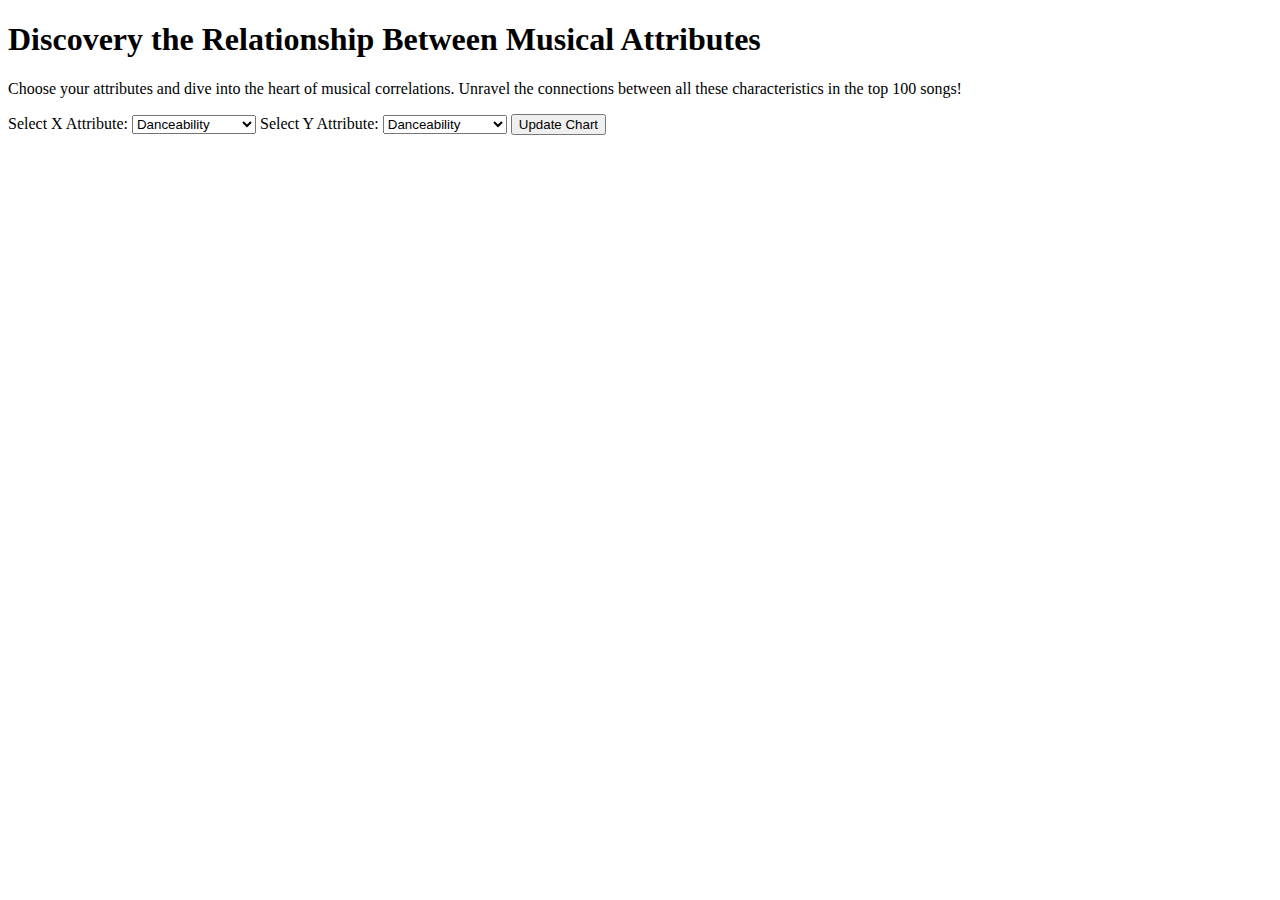
==== templates/attribute_analysis.html @ cc5ddd38 "updated visualisations and css" ====
<!DOCTYPE html>
<html lang="en">
<head>
    <meta charset="UTF-8">
    <meta name="viewport" content="width=device-width, initial-scale=1.0">
    <link rel="stylesheet" type="text/css" href="static/css/main.css">
    <title>Attribute Correlation Explorer</title>
    <script src="https://cdn.plot.ly/plotly-latest.min.js"></script>
</head>
<body>
    <h1>Discovery the Relationship Between Musical Attributes</h1>
    <p>Choose your attributes and dive into the heart of musical correlations. Unravel the connections between all these characteristics in the top 100 songs! </p>

    <!-- Add dropdowns for attribute selection -->
    <label for="xAttribute">Select X Attribute:</label>
    <select id="xAttribute">
        <option value="danceability">Danceability</option>
        <option value="energy">Energy</option>
        <option value="tempo">Tempo</option>
        <option value="loudness">Loudness</option>
        <option value="speechiness">Speechiness</option>
        <option value="acousticness">Acousticness</option>
        <option value="instrumentalness">Instrumentalness</option>
        <option value="liveness">Liveness</option>
        <option value="valence">Valence</option>
        <!-- Add more attributes as needed -->
    </select>

    <label for="yAttribute">Select Y Attribute:</label>
    <select id="yAttribute">
        <option value="danceability">Danceability</option>
        <option value="energy">Energy</option>
        <option value="tempo">Tempo</option>
        <option value="loudness">Loudness</option>
        <option value="speechiness">Speechiness</option>
        <option value="acousticness">Acousticness</option>
        <option value="instrumentalness">Instrumentalness</option>
        <option value="liveness">Liveness</option>
        <option value="valence">Valence</option>
    </select>

    <button onclick="updateChart()">Update Chart</button>

    <!-- Add a div to render the chart -->
    <div id="chartDiv" style="height: 400px;"></div>

    <script>
        let songData;

        // Fetch data from the Spotify songs JSON file
        fetch('static/spotify_songs.json')
            .then(response => response.json())
            .then(data => {
                // Store the data in the 'songData' variable
                songData = data;

                // Initial chart update
                updateChart();
            })
            .catch(error => console.error('Error fetching data:', error));

        function updateChart() {
            // Get selected attributes from dropdowns
            const xAttribute = document.getElementById('xAttribute').value;
            const yAttribute = document.getElementById('yAttribute').value;

            // Extract attribute values for the top 100 songs
            const topSongs = songData.slice(0, 100);
            const xValues = topSongs.map(song => song[xAttribute]);
            const yValues = topSongs.map(song => song[yAttribute]);
            const labels = topSongs.map(song => `${song.track_name} - ${song.artist}`);


            // Create a scatter plot
            const trace = {
                x: xValues,
                y: yValues,
                mode: 'markers',
                type: 'scatter',
                marker: { size: 10 },
                text: labels
            };

            const layout = {
                title: `Top 100 Songs - ${xAttribute} vs ${yAttribute}`,
                xaxis: { title: xAttribute },
                yaxis: { title: yAttribute },
            };

            // Plot the chart to the div with ID 'chartDiv'
            Plotly.newPlot('chartDiv', [trace], layout);
        }

        // Initial chart update
        updateChart();
    </script>

</body>
</html>
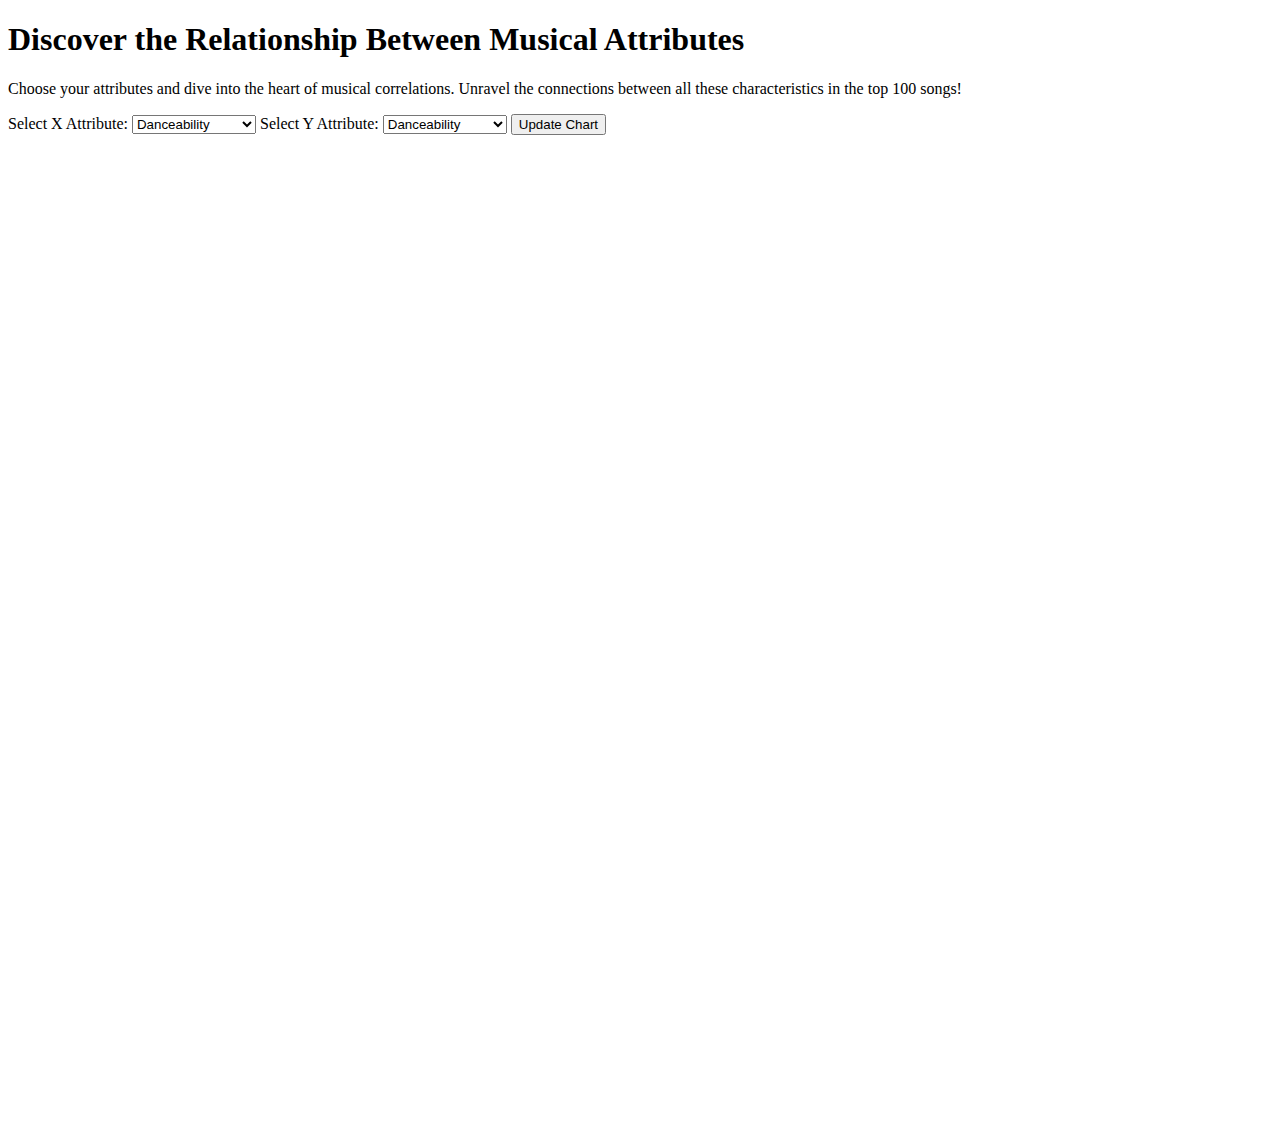
==== commit cad214f2: "updated attribute analysis graph" ====
--- a/templates/attribute_analysis.html
+++ b/templates/attribute_analysis.html
@@ -8,7 +8,7 @@
     <script src="https://cdn.plot.ly/plotly-latest.min.js"></script>
 </head>
 <body>
-    <h1>Discovery the Relationship Between Musical Attributes</h1>
+    <h1>Discover the Relationship Between Musical Attributes</h1>
     <p>Choose your attributes and dive into the heart of musical correlations. Unravel the connections between all these characteristics in the top 100 songs! </p>
 
     <!-- Add dropdowns for attribute selection -->
@@ -42,7 +42,7 @@
     <button onclick="updateChart()">Update Chart</button>
 
     <!-- Add a div to render the chart -->
-    <div id="chartDiv" style="height: 400px;"></div>
+    <div id="chartDiv" style="width: 1000px; height: 1000px;"></div>
 
     <script>
         let songData;
@@ -70,7 +70,6 @@
             const yValues = topSongs.map(song => song[yAttribute]);
             const labels = topSongs.map(song => `${song.track_name} - ${song.artist}`);
 
-
             // Create a scatter plot
             const trace = {
                 x: xValues,
@@ -97,3 +96,8 @@
 
 </body>
 </html>
+
+
+
+
+
